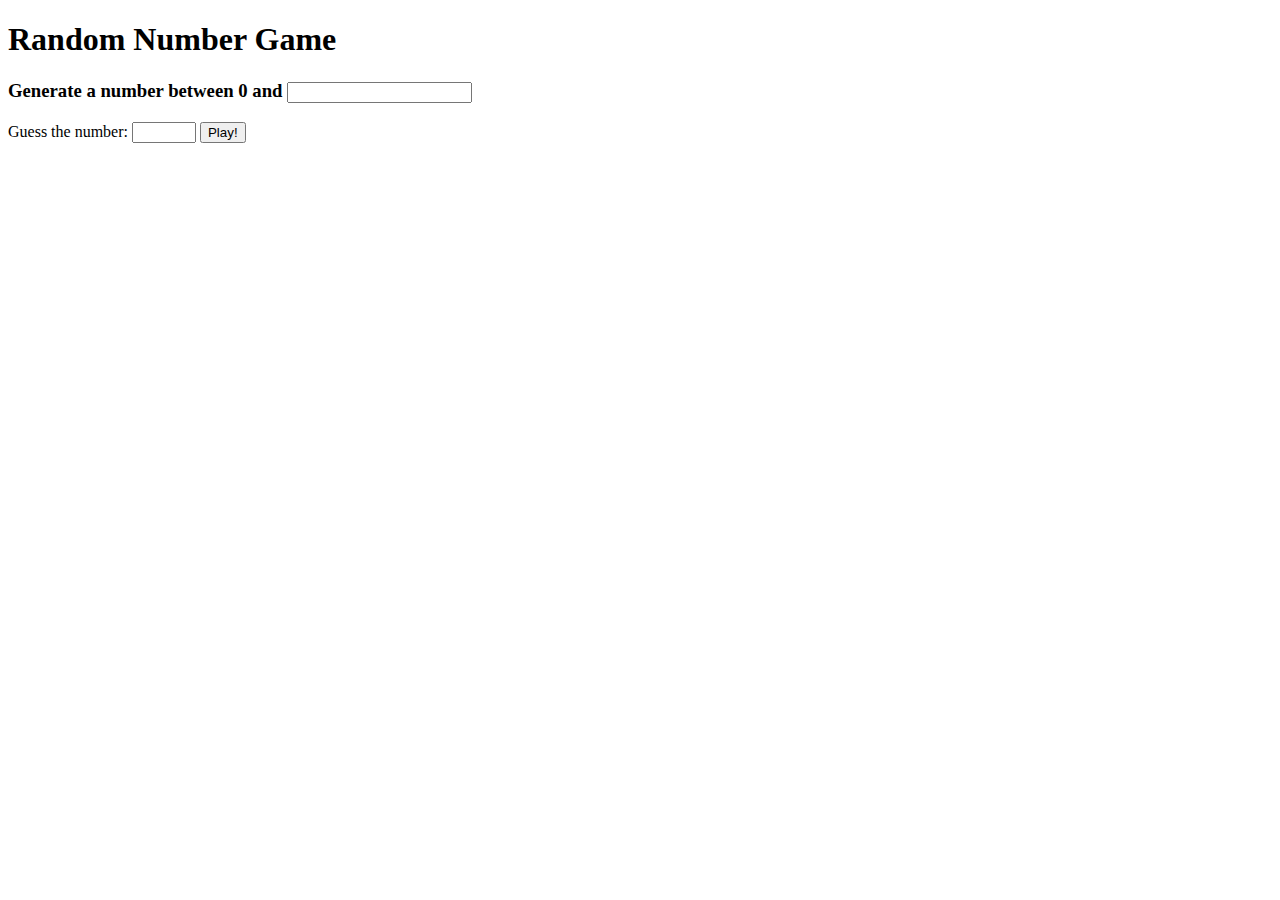
==== 숫자놀이/정답.html @ 58c2903d "Create 정답.html" ====
<!DOCTYPE html>
<html lang="en">
  <head>
    <meta charset="UTF-8" />
    <link rel="icon" type="image/svg+xml" href="/vite.svg" />
    <meta name="viewport" content="width=device-width, initial-scale=1.0" />
  </head>
  <body>
    <h1>Random Number Game</h1>
    <div>
      <h3 class="js-title">
        Generate a number between 0 and <input id="maxNumber" type="number" />
      </h3>
    </div>
    <form id="js-guess">
      <label>Guess the number:</label>
      <input type="number" max="200" min="5" />
      <button>Play!</button>
    </form>
    <div id="js-result">
      <span></span>
    </div>
    <script type="module" src="/main.js"></script>
  </body>
</html>
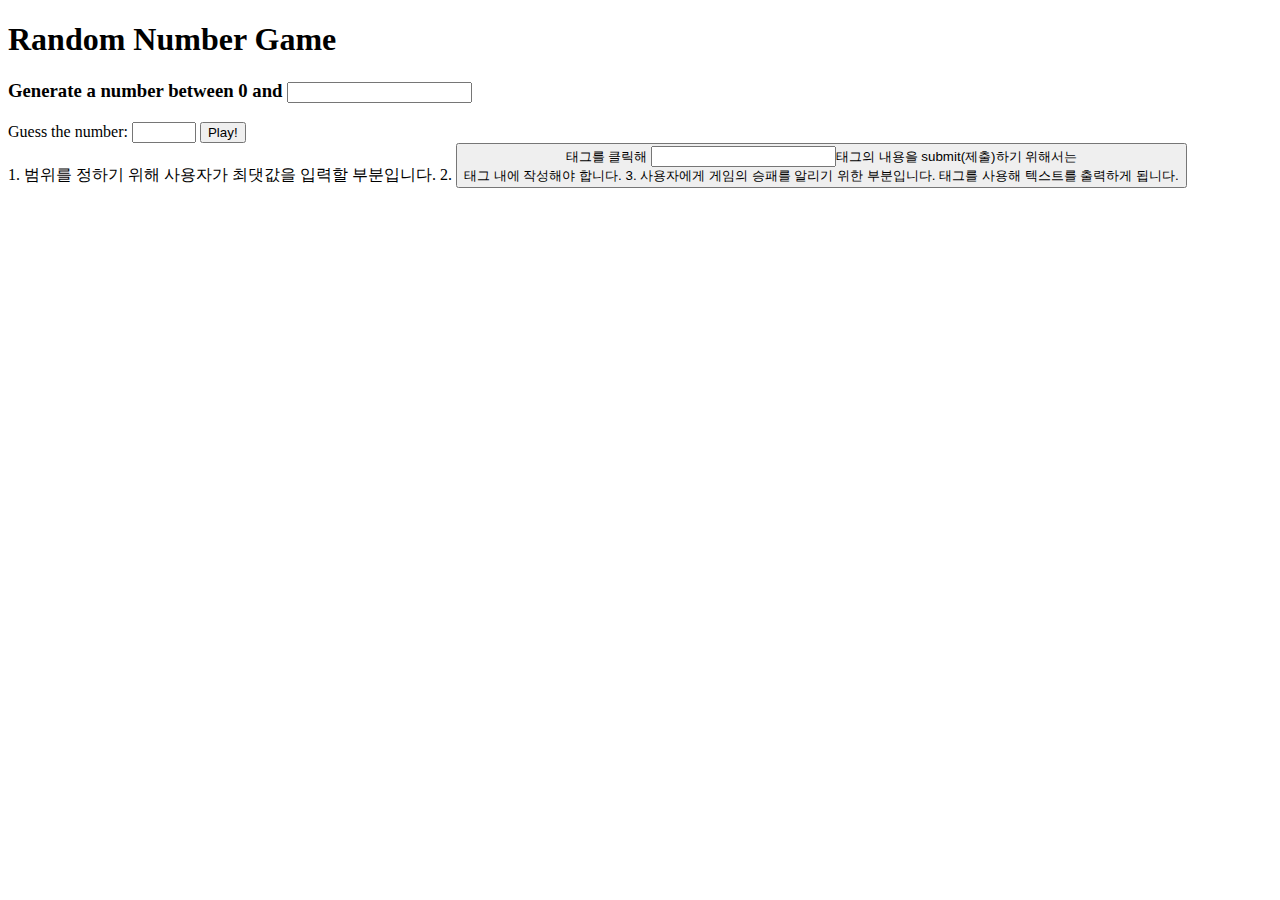
==== commit 631fa79d: "Update 정답.html" ====
--- a/숫자놀이/정답.html
+++ b/숫자놀이/정답.html
@@ -23,3 +23,7 @@
     <script type="module" src="/main.js"></script>
   </body>
 </html>
+
+1. 범위를 정하기 위해 사용자가 최댓값을 입력할 부분입니다.
+2. <button>태그를 클릭해 <input>태그의 내용을 submit(제출)하기 위해서는 <form>태그 내에 작성해야 합니다.
+3. 사용자에게 게임의 승패를 알리기 위한 부분입니다. <span>태그를 사용해 텍스트를 출력하게 됩니다.
